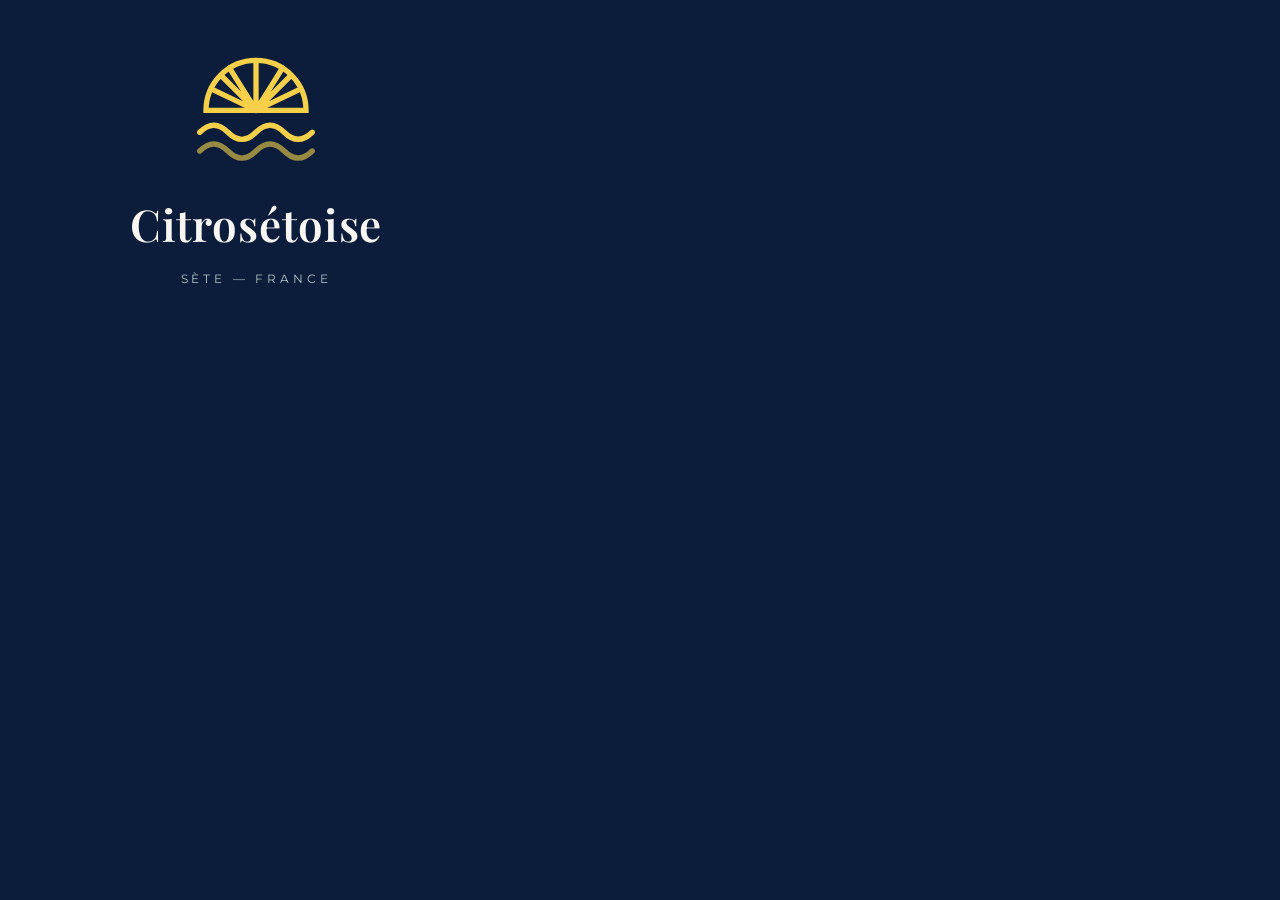
==== tools/logo.html @ e5ca36a4 "Site vitrine La Citrosétoise : bouteille 3D pilotée au défilement Site one-page statique, sans frame" ====
<!DOCTYPE html><html lang="fr"><head><meta charset="utf-8">
<link rel="stylesheet" href="/assets/css/fonts.css">
<style>
 html,body{margin:0;width:512px;height:512px}
 body{display:grid;place-items:center;background:#0B1D3A;font-family:"Playfair Display",serif;color:#F8F6F2}
 .l{display:grid;justify-items:center;gap:18px}
 svg{width:150px;height:150px;color:#F7D04A}
 b{font-size:44px;font-weight:600;letter-spacing:.02em}
 i{font-family:"Montserrat",sans-serif;font-style:normal;font-size:12px;letter-spacing:.32em;text-transform:uppercase;color:#ABC7C7}
</style></head><body>
 <div class="l">
  <svg viewBox="0 0 48 48"><use href="#mark-lemon"></use></svg>
  <b>Citrosétoise</b><i>Sète — France</i>
 </div>
<script type="module">
  const html = await (await fetch('/index.html')).text();
  const doc = new DOMParser().parseFromString(html, 'text/html');
  document.body.appendChild(doc.querySelector('svg.sprite'));
</script>
</body></html>
---- assets/css/fonts.css ----
/* Polices auto-hébergées (SIL Open Font License 1.1) — aucune requête tierce,
   aucun cookie Google Fonts, meilleur LCP. Sous-ensembles latin / latin-ext. */

@font-face {
  font-family: "Playfair Display";
  font-style: normal;
  font-weight: 500;
  font-display: swap;
  src: url("../fonts/playfair-display-500-latin.woff2") format("woff2");
  unicode-range: U+0000-00FF, U+0131, U+0152-0153, U+02BB-02BC, U+02C6, U+02DA, U+02DC, U+0304, U+0308, U+0329, U+2000-206F, U+20AC, U+2122, U+2191, U+2193, U+2212, U+2215, U+FEFF, U+FFFD;
}
@font-face {
  font-family: "Playfair Display";
  font-style: normal;
  font-weight: 500;
  font-display: swap;
  src: url("../fonts/playfair-display-500-latin-ext.woff2") format("woff2");
  unicode-range: U+0100-02BA, U+02BD-02C5, U+02C7-02CC, U+02CE-02D7, U+02DD-02FF, U+0304, U+0308, U+0329, U+1D00-1DBF, U+1E00-1E9F, U+1EF2-1EFF, U+2020, U+20A0-20AB, U+20AD-20C0, U+2113, U+2C60-2C7F, U+A720-A7FF;
}
@font-face {
  font-family: "Playfair Display";
  font-style: italic;
  font-weight: 500;
  font-display: swap;
  src: url("../fonts/playfair-display-500-italic-latin.woff2") format("woff2");
  unicode-range: U+0000-00FF, U+0131, U+0152-0153, U+02BB-02BC, U+02C6, U+02DA, U+02DC, U+0304, U+0308, U+0329, U+2000-206F, U+20AC, U+2122, U+2191, U+2193, U+2212, U+2215, U+FEFF, U+FFFD;
}
@font-face {
  font-family: "Playfair Display";
  font-style: italic;
  font-weight: 500;
  font-display: swap;
  src: url("../fonts/playfair-display-500-italic-latin-ext.woff2") format("woff2");
  unicode-range: U+0100-02BA, U+02BD-02C5, U+02C7-02CC, U+02CE-02D7, U+02DD-02FF, U+0304, U+0308, U+0329, U+1D00-1DBF, U+1E00-1E9F, U+1EF2-1EFF, U+2020, U+20A0-20AB, U+20AD-20C0, U+2113, U+2C60-2C7F, U+A720-A7FF;
}
@font-face {
  font-family: "Playfair Display";
  font-style: normal;
  font-weight: 600;
  font-display: swap;
  src: url("../fonts/playfair-display-600-latin.woff2") format("woff2");
  unicode-range: U+0000-00FF, U+0131, U+0152-0153, U+02BB-02BC, U+02C6, U+02DA, U+02DC, U+0304, U+0308, U+0329, U+2000-206F, U+20AC, U+2122, U+2191, U+2193, U+2212, U+2215, U+FEFF, U+FFFD;
}
@font-face {
  font-family: "Playfair Display";
  font-style: normal;
  font-weight: 600;
  font-display: swap;
  src: url("../fonts/playfair-display-600-latin-ext.woff2") format("woff2");
  unicode-range: U+0100-02BA, U+02BD-02C5, U+02C7-02CC, U+02CE-02D7, U+02DD-02FF, U+0304, U+0308, U+0329, U+1D00-1DBF, U+1E00-1E9F, U+1EF2-1EFF, U+2020, U+20A0-20AB, U+20AD-20C0, U+2113, U+2C60-2C7F, U+A720-A7FF;
}
@font-face {
  font-family: "Playfair Display";
  font-style: normal;
  font-weight: 700;
  font-display: swap;
  src: url("../fonts/playfair-display-700-latin.woff2") format("woff2");
  unicode-range: U+0000-00FF, U+0131, U+0152-0153, U+02BB-02BC, U+02C6, U+02DA, U+02DC, U+0304, U+0308, U+0329, U+2000-206F, U+20AC, U+2122, U+2191, U+2193, U+2212, U+2215, U+FEFF, U+FFFD;
}
@font-face {
  font-family: "Playfair Display";
  font-style: normal;
  font-weight: 700;
  font-display: swap;
  src: url("../fonts/playfair-display-700-latin-ext.woff2") format("woff2");
  unicode-range: U+0100-02BA, U+02BD-02C5, U+02C7-02CC, U+02CE-02D7, U+02DD-02FF, U+0304, U+0308, U+0329, U+1D00-1DBF, U+1E00-1E9F, U+1EF2-1EFF, U+2020, U+20A0-20AB, U+20AD-20C0, U+2113, U+2C60-2C7F, U+A720-A7FF;
}

@font-face {
  font-family: "Montserrat";
  font-style: normal;
  font-weight: 300;
  font-display: swap;
  src: url("../fonts/montserrat-300-latin.woff2") format("woff2");
  unicode-range: U+0000-00FF, U+0131, U+0152-0153, U+02BB-02BC, U+02C6, U+02DA, U+02DC, U+0304, U+0308, U+0329, U+2000-206F, U+20AC, U+2122, U+2191, U+2193, U+2212, U+2215, U+FEFF, U+FFFD;
}
@font-face {
  font-family: "Montserrat";
  font-style: normal;
  font-weight: 300;
  font-display: swap;
  src: url("../fonts/montserrat-300-latin-ext.woff2") format("woff2");
  unicode-range: U+0100-02BA, U+02BD-02C5, U+02C7-02CC, U+02CE-02D7, U+02DD-02FF, U+0304, U+0308, U+0329, U+1D00-1DBF, U+1E00-1E9F, U+1EF2-1EFF, U+2020, U+20A0-20AB, U+20AD-20C0, U+2113, U+2C60-2C7F, U+A720-A7FF;
}
@font-face {
  font-family: "Montserrat";
  font-style: normal;
  font-weight: 400;
  font-display: swap;
  src: url("../fonts/montserrat-400-latin.woff2") format("woff2");
  unicode-range: U+0000-00FF, U+0131, U+0152-0153, U+02BB-02BC, U+02C6, U+02DA, U+02DC, U+0304, U+0308, U+0329, U+2000-206F, U+20AC, U+2122, U+2191, U+2193, U+2212, U+2215, U+FEFF, U+FFFD;
}
@font-face {
  font-family: "Montserrat";
  font-style: normal;
  font-weight: 400;
  font-display: swap;
  src: url("../fonts/montserrat-400-latin-ext.woff2") format("woff2");
  unicode-range: U+0100-02BA, U+02BD-02C5, U+02C7-02CC, U+02CE-02D7, U+02DD-02FF, U+0304, U+0308, U+0329, U+1D00-1DBF, U+1E00-1E9F, U+1EF2-1EFF, U+2020, U+20A0-20AB, U+20AD-20C0, U+2113, U+2C60-2C7F, U+A720-A7FF;
}
@font-face {
  font-family: "Montserrat";
  font-style: normal;
  font-weight: 500;
  font-display: swap;
  src: url("../fonts/montserrat-500-latin.woff2") format("woff2");
  unicode-range: U+0000-00FF, U+0131, U+0152-0153, U+02BB-02BC, U+02C6, U+02DA, U+02DC, U+0304, U+0308, U+0329, U+2000-206F, U+20AC, U+2122, U+2191, U+2193, U+2212, U+2215, U+FEFF, U+FFFD;
}
@font-face {
  font-family: "Montserrat";
  font-style: normal;
  font-weight: 500;
  font-display: swap;
  src: url("../fonts/montserrat-500-latin-ext.woff2") format("woff2");
  unicode-range: U+0100-02BA, U+02BD-02C5, U+02C7-02CC, U+02CE-02D7, U+02DD-02FF, U+0304, U+0308, U+0329, U+1D00-1DBF, U+1E00-1E9F, U+1EF2-1EFF, U+2020, U+20A0-20AB, U+20AD-20C0, U+2113, U+2C60-2C7F, U+A720-A7FF;
}
@font-face {
  font-family: "Montserrat";
  font-style: normal;
  font-weight: 600;
  font-display: swap;
  src: url("../fonts/montserrat-600-latin.woff2") format("woff2");
  unicode-range: U+0000-00FF, U+0131, U+0152-0153, U+02BB-02BC, U+02C6, U+02DA, U+02DC, U+0304, U+0308, U+0329, U+2000-206F, U+20AC, U+2122, U+2191, U+2193, U+2212, U+2215, U+FEFF, U+FFFD;
}
@font-face {
  font-family: "Montserrat";
  font-style: normal;
  font-weight: 600;
  font-display: swap;
  src: url("../fonts/montserrat-600-latin-ext.woff2") format("woff2");
  unicode-range: U+0100-02BA, U+02BD-02C5, U+02C7-02CC, U+02CE-02D7, U+02DD-02FF, U+0304, U+0308, U+0329, U+1D00-1DBF, U+1E00-1E9F, U+1EF2-1EFF, U+2020, U+20A0-20AB, U+20AD-20C0, U+2113, U+2C60-2C7F, U+A720-A7FF;
}
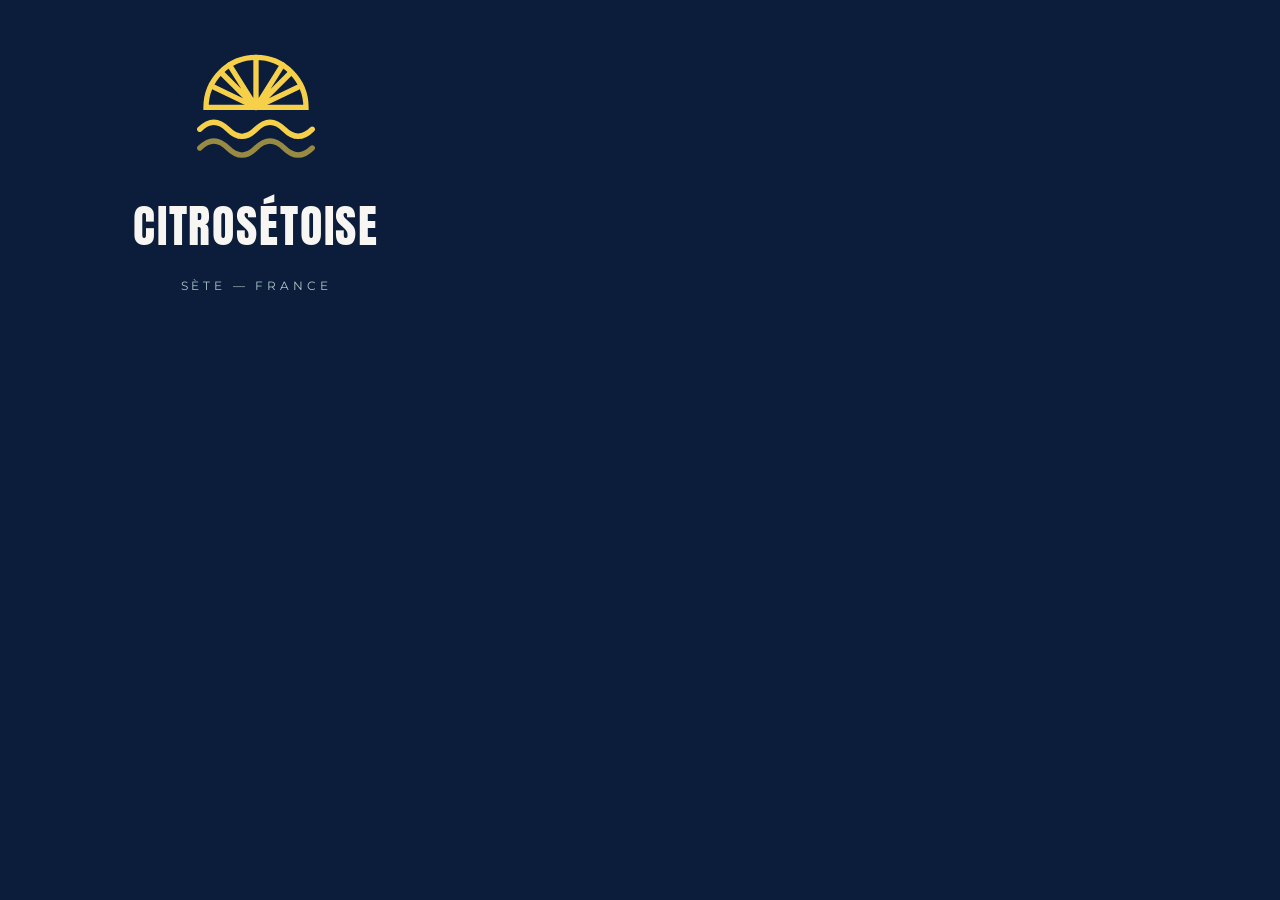
==== commit 4b605ba0: "Passe la typographie à Anton et ajoute un système de coupures Anton (OFL, auto-hébergée comme les au" ====
--- a/tools/logo.html
+++ b/tools/logo.html
@@ -2,10 +2,10 @@
 <link rel="stylesheet" href="/assets/css/fonts.css">
 <style>
  html,body{margin:0;width:512px;height:512px}
- body{display:grid;place-items:center;background:#0B1D3A;font-family:"Playfair Display",serif;color:#F8F6F2}
+ body{display:grid;place-items:center;background:#0B1D3A;font-family:"Anton",Impact,sans-serif;color:#F8F6F2}
  .l{display:grid;justify-items:center;gap:18px}
  svg{width:150px;height:150px;color:#F7D04A}
- b{font-size:44px;font-weight:600;letter-spacing:.02em}
+ b{font-size:46px;font-weight:400;letter-spacing:.04em;text-transform:uppercase}
  i{font-family:"Montserrat",sans-serif;font-style:normal;font-size:12px;letter-spacing:.32em;text-transform:uppercase;color:#ABC7C7}
 </style></head><body>
  <div class="l">
--- a/assets/css/fonts.css
+++ b/assets/css/fonts.css
@@ -1,5 +1,22 @@
 /* Polices auto-hébergées (SIL Open Font License 1.1) — aucune requête tierce,
    aucun cookie Google Fonts, meilleur LCP. Sous-ensembles latin / latin-ext. */
+
+@font-face {
+  font-family: "Anton";
+  font-style: normal;
+  font-weight: 400;
+  font-display: swap;
+  src: url("../fonts/anton-400-latin.woff2") format("woff2");
+  unicode-range: U+0000-00FF, U+0131, U+0152-0153, U+02BB-02BC, U+02C6, U+02DA, U+02DC, U+0304, U+0308, U+0329, U+2000-206F, U+20AC, U+2122, U+2191, U+2193, U+2212, U+2215, U+FEFF, U+FFFD;
+}
+@font-face {
+  font-family: "Anton";
+  font-style: normal;
+  font-weight: 400;
+  font-display: swap;
+  src: url("../fonts/anton-400-latin-ext.woff2") format("woff2");
+  unicode-range: U+0100-02BA, U+02BD-02C5, U+02C7-02CC, U+02CE-02D7, U+02DD-02FF, U+0304, U+0308, U+0329, U+1D00-1DBF, U+1E00-1E9F, U+1EF2-1EFF, U+2020, U+20A0-20AB, U+20AD-20C0, U+2113, U+2C60-2C7F, U+A720-A7FF;
+}
 
 @font-face {
   font-family: "Playfair Display";
